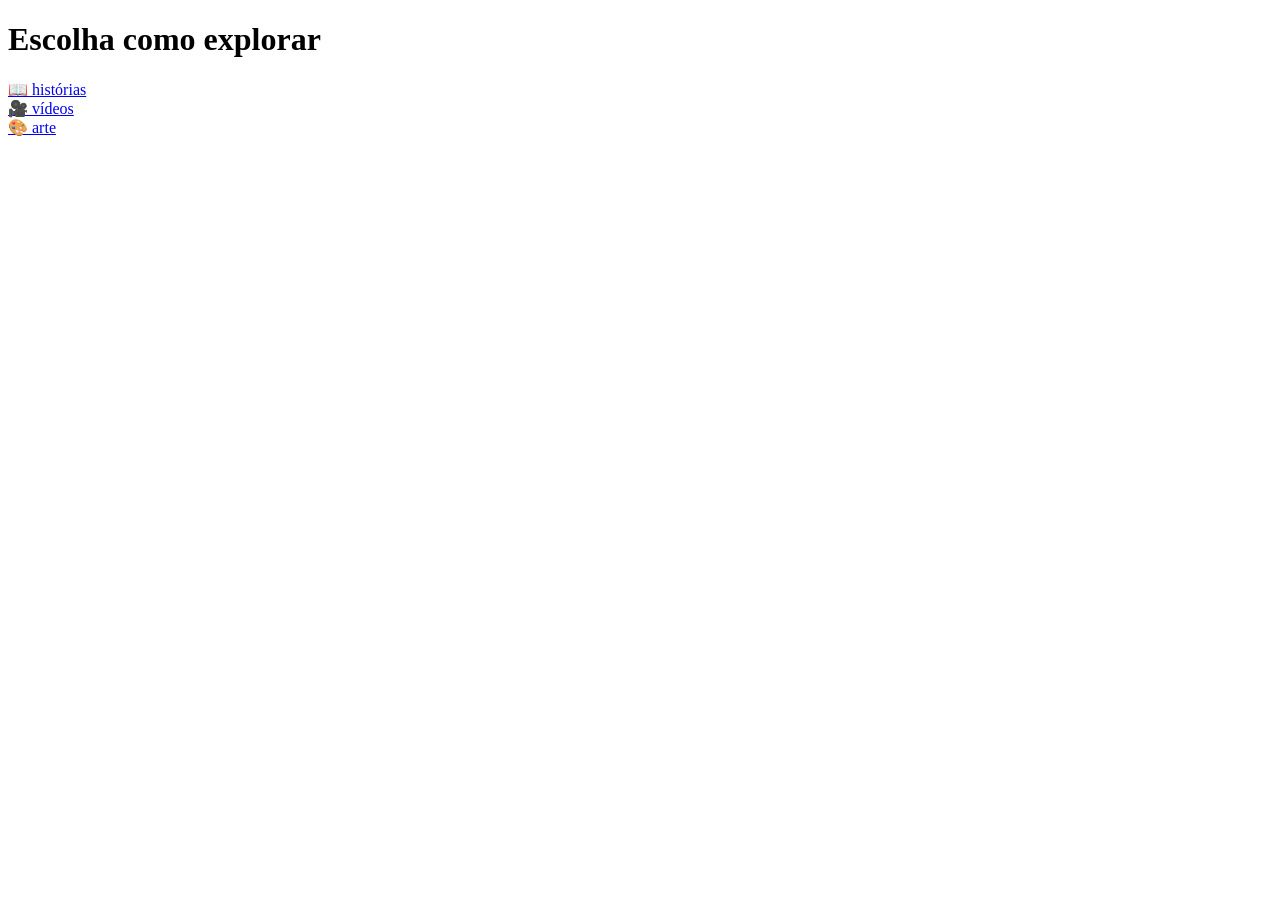
==== explorar.html @ b2bf5402 "Create explorar.html Explorar" ====
<!DOCTYPE html>
<html lang="pt-BR">
<head>
  <meta charset="UTF-8">
  <title>explorar</title>
  <link rel="stylesheet" href="style.css">
</head>
<body>
  <div>
    <h1>Escolha como explorar</h1>

    <ul style="list-style: none; padding: 0;">
      <li><a href="#">📖 histórias</a></li>
      <li><a href="#">🎥 vídeos</a></li>
      <li><a href="#">🎨 arte</a></li>
    </ul>
  </div>
</body>
</html>
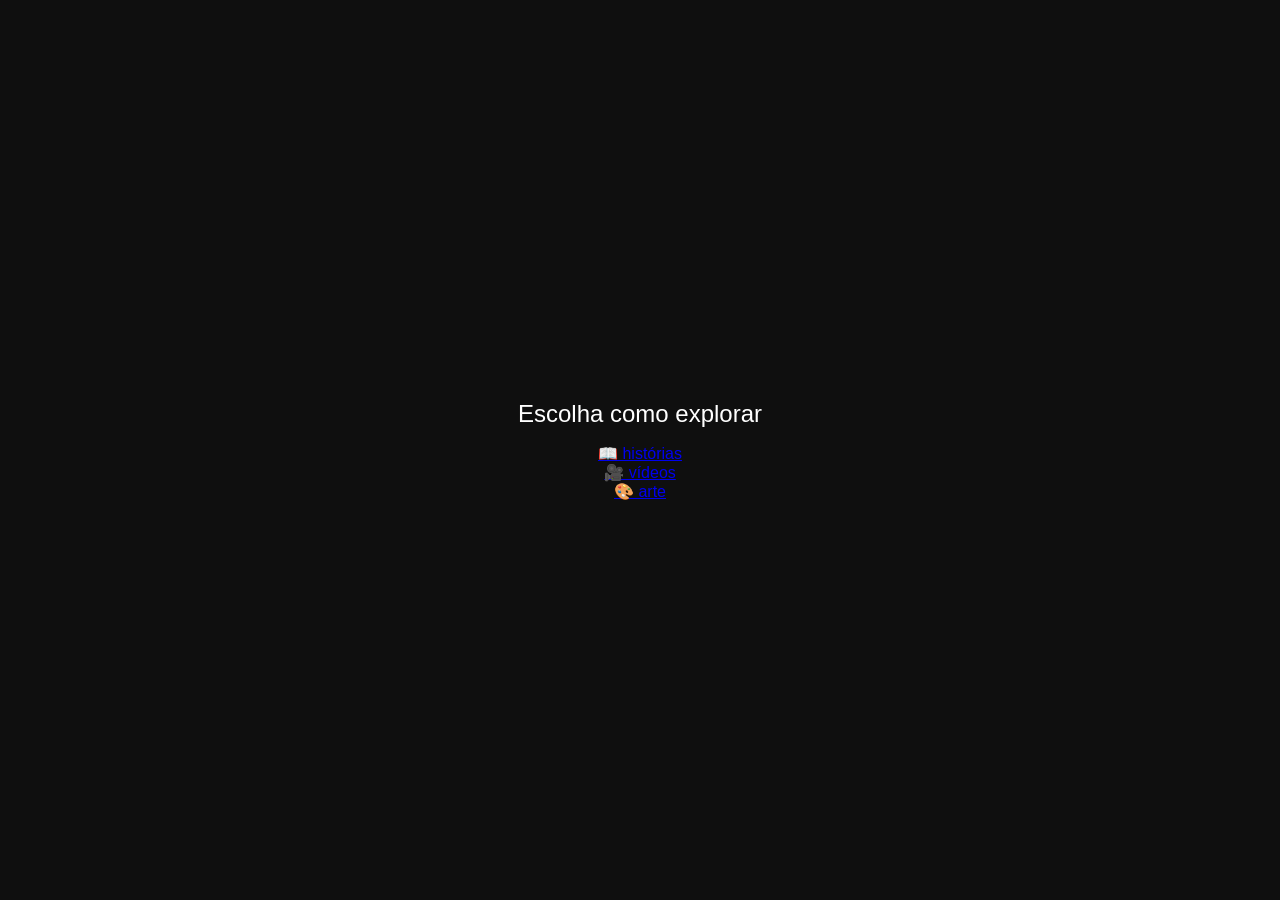
==== commit 1c59e1b7: "Update explorar.html" ====
--- a/explorar.html
+++ b/explorar.html
@@ -10,9 +10,9 @@
     <h1>Escolha como explorar</h1>
 
     <ul style="list-style: none; padding: 0;">
-      <li><a href="#">📖 histórias</a></li>
-      <li><a href="#">🎥 vídeos</a></li>
-      <li><a href="#">🎨 arte</a></li>
+      <li><a href="https://www.wattpad.com/user/KarolineMelo499">📖 histórias</a></li>
+      <li><a href="https://www.youtube.com/@karolinemeloCovers">🎥 vídeos</a></li>
+      <li><a href="https://www.behance.net/karolinemelo7">🎨 arte</a></li>
     </ul>
   </div>
 </body>
--- a/style.css
+++ b/style.css
@@ -0,0 +1,37 @@
+body {
+  margin: 0;
+  height: 100vh;
+  display: flex;
+  align-items: center;
+  justify-content: center;
+  background: #0f0f0f;
+  color: #ffffff;
+  font-family: Arial, sans-serif;
+  text-align: center;
+}
+
+h1 {
+  font-weight: 400;
+  font-size: 24px;
+}
+
+button {
+  margin-top: 25px;
+  padding: 10px 20px;
+  background: transparent;
+  border: 1px solid #fff;
+  color: #fff;
+  cursor: pointer;
+  transition: 0.3s;
+}
+
+button:hover {
+  background: #fff;
+  color: #000;
+}
+
+.assinatura {
+  margin-top: 40px;
+  font-size: 12px;
+  opacity: 0.6;
+}
